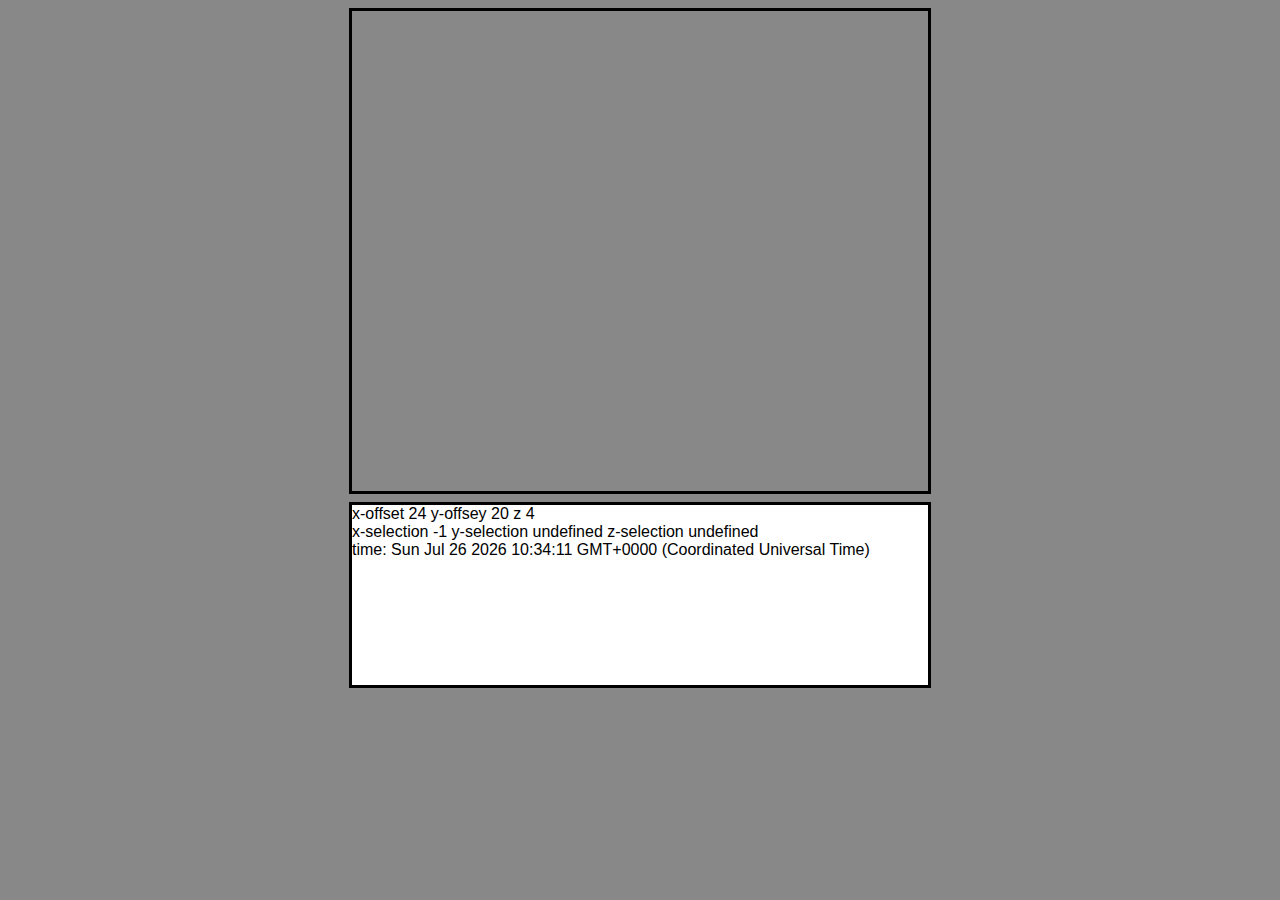
==== src/main/resources/static/gridgame/index.html @ 751d6ac8 "2d pathfinder working" ====
<!DOCTYPE html>
<html lang="en">
<head>
    <title>Turn Base Game</title>
    <meta charset="UTF-8" />
    <meta name="viewport" content="width=device-width, initial-scale=1.0" />
    <meta http-equiv="X-UA-Compatible" content="ie=edge" />
    <link href="main.css" rel="stylesheet" />
</head>
<body>
<div id="spelplan">
    <div id="game-board">
        <div id="cursor" class="agent"></div>
    </div>
    <div id="game-info">
        &#9786
    </div>
</div>


<script src="../js/json.js"></script>
<script src="../js/minAjax.js"></script>
<script src="../js/util.js"></script>
<script src="game.js"></script>
</body>
</html>
---- src/main/resources/static/gridgame/main.css ----
*{margin: 0; padding:0; }

body{
	font-family:arial;
	background:#888888;
}

#spelplan{
	width: 100%;
}

#game-board, #game-info {
	width:576px;
	border-style: solid;
	border-width: 1;
	border-color: black;
	margin: auto;
	margin-top: 8px;
	position: relative;
}
#game-info {
    height: 180px;
    overflow: auto;
    background-color: white;
}

.card{
	height:24px;
	width:24px;
	display:inline-block;

	/* background-image: url('tileset1.png'); */

    /* incase we want characters as tiles */
    text-align: center;
    vertical-align: middle;
    line-height: 24px;
}

.active {
/* TODO */
}

.agent {
    position: absolute;
    width: 24px;
    height: 24px;
    z-index: 1;
    font-size: large;
	border-style: solid;
	border-width: 1;
	border-color: black;
}
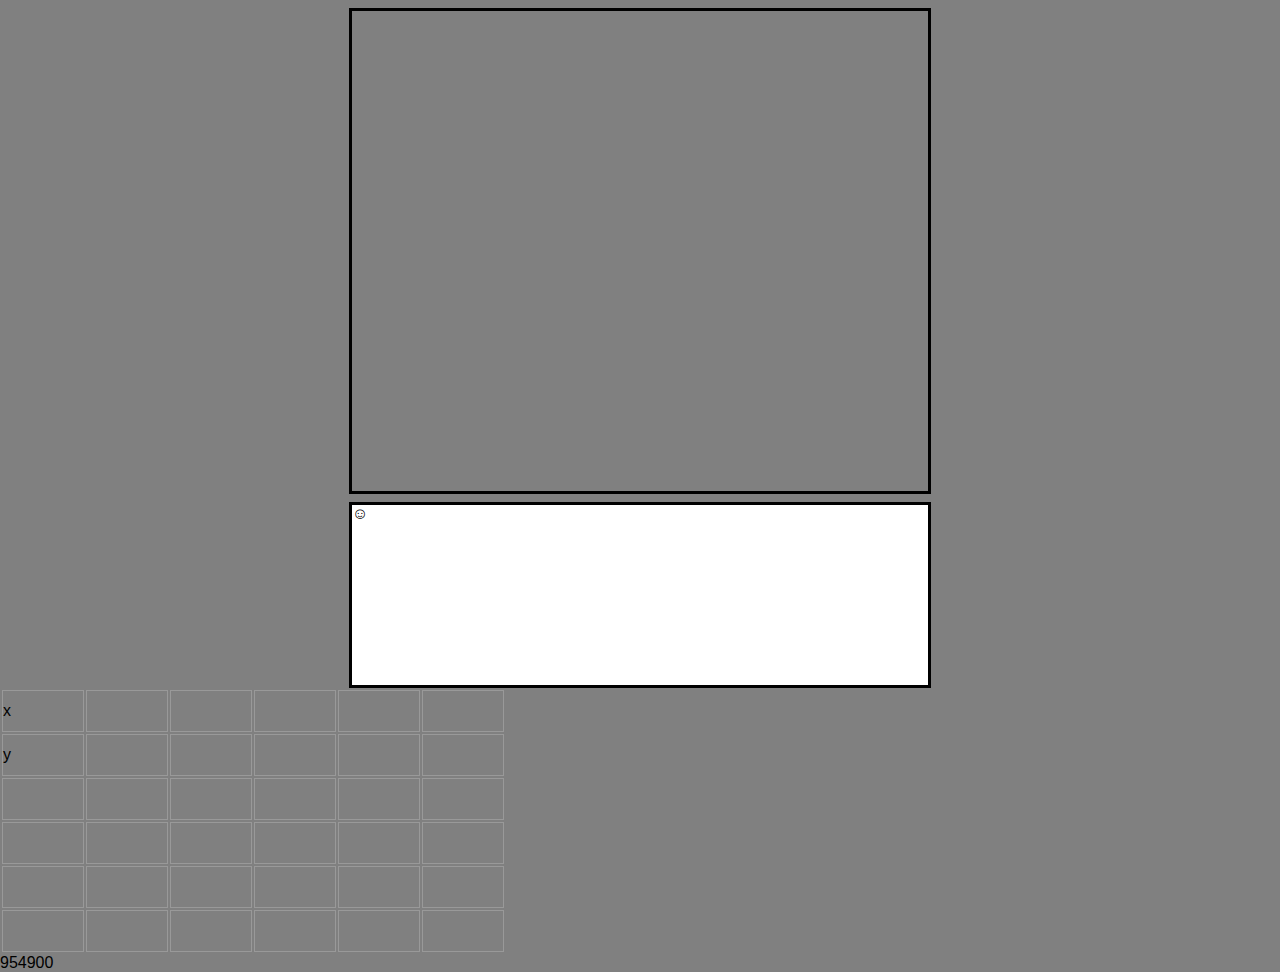
==== commit 68de6f1d: "ensure creature is on the same xy axis of target when at end of path" ====
--- a/src/main/resources/static/gridgame/index.html
+++ b/src/main/resources/static/gridgame/index.html
@@ -16,11 +16,62 @@
         &#9786
     </div>
 </div>
-
+<table id="table">
+    <tr>
+        <td>x</td>
+        <td></td>
+        <td></td>
+        <td></td>
+        <td></td>
+        <td></td>
+    </tr>
+    <tr>
+        <td>y</td>
+        <td></td>
+        <td></td>
+        <td></td>
+        <td></td>
+        <td></td>
+    </tr>
+    <tr>
+        <td></td>
+        <td></td>
+        <td></td>
+        <td></td>
+        <td></td>
+        <td></td>
+    </tr>
+    <tr>
+        <td></td>
+        <td></td>
+        <td></td>
+        <td></td>
+        <td></td>
+        <td></td>
+    </tr>
+    <tr>
+        <td></td>
+        <td></td>
+        <td></td>
+        <td></td>
+        <td></td>
+        <td></td>
+    </tr>
+    <tr>
+        <td></td>
+        <td></td>
+        <td></td>
+        <td></td>
+        <td></td>
+        <td></td>
+    </tr>
+</table>
+<script src="../js/jquery-1.9.1.min.js"></script>
 
 <script src="../js/json.js"></script>
 <script src="../js/minAjax.js"></script>
 <script src="../js/util.js"></script>
 <script src="game.js"></script>
+<script src="view.js"></script>
 </body>
 </html>--- a/src/main/resources/static/gridgame/main.css
+++ b/src/main/resources/static/gridgame/main.css
@@ -3,7 +3,7 @@
 
 body{
 	font-family:arial;
-	background:#888888;
+	background: gray;
 }
 
 #spelplan{
@@ -50,5 +50,25 @@
     font-size: large;
 	border-style: solid;
 	border-width: 1;
-	border-color: black;
+	border-color: white;
+}
+
+.name {
+    position: absolute;
+    width: auto;
+    height: auto;
+    z-index: 1;
+    font-size: small;
+    color: white;
+}
+
+table td {
+    border: 1px solid #999;
+    width: 80px;
+    height: 40px;
+    margin: 10px;
+}
+
+td.selected {
+    background-color: green;
 }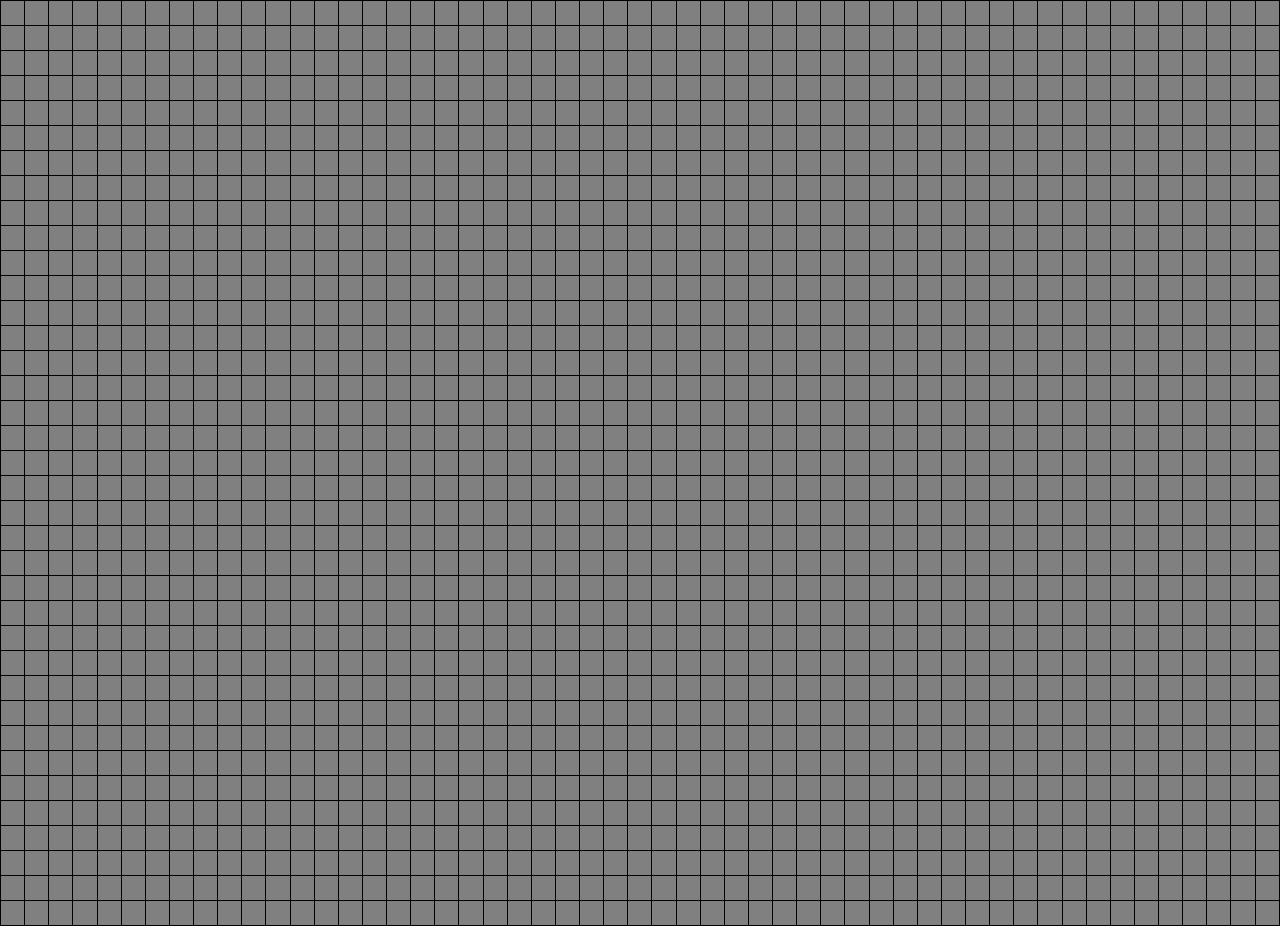
==== commit 1fd826d1: "front end using table" ====
--- a/src/main/resources/static/gridgame/index.html
+++ b/src/main/resources/static/gridgame/index.html
@@ -8,63 +8,7 @@
     <link href="main.css" rel="stylesheet" />
 </head>
 <body>
-<div id="spelplan">
-    <div id="game-board">
-        <div id="cursor" class="agent"></div>
-    </div>
-    <div id="game-info">
-        &#9786
-    </div>
-</div>
-<table id="table">
-    <tr>
-        <td>x</td>
-        <td></td>
-        <td></td>
-        <td></td>
-        <td></td>
-        <td></td>
-    </tr>
-    <tr>
-        <td>y</td>
-        <td></td>
-        <td></td>
-        <td></td>
-        <td></td>
-        <td></td>
-    </tr>
-    <tr>
-        <td></td>
-        <td></td>
-        <td></td>
-        <td></td>
-        <td></td>
-        <td></td>
-    </tr>
-    <tr>
-        <td></td>
-        <td></td>
-        <td></td>
-        <td></td>
-        <td></td>
-        <td></td>
-    </tr>
-    <tr>
-        <td></td>
-        <td></td>
-        <td></td>
-        <td></td>
-        <td></td>
-        <td></td>
-    </tr>
-    <tr>
-        <td></td>
-        <td></td>
-        <td></td>
-        <td></td>
-        <td></td>
-        <td></td>
-    </tr>
+<table id="table" class="no-spacing" cellspacing="0">
 </table>
 <script src="../js/jquery-1.9.1.min.js"></script>
 
@@ -73,5 +17,6 @@
 <script src="../js/util.js"></script>
 <script src="game.js"></script>
 <script src="view.js"></script>
+<script src="input.js"></script>
 </body>
 </html>--- a/src/main/resources/static/gridgame/main.css
+++ b/src/main/resources/static/gridgame/main.css
@@ -63,12 +63,18 @@
 }
 
 table td {
-    border: 1px solid #999;
-    width: 80px;
-    height: 40px;
-    margin: 10px;
+    border: 1px solid black;
+    width: 24px;
+    height: 24px;
+    margin: 0px;
+
+}
+table.no-spacing {
+  border-spacing:0; /* Removes the cell spacing via CSS */
+  border-collapse: collapse;  /* Optional - if you don't want to have double border where cells touch */
+}
+td.selected {
+    background-color: green;
 }
 
-td.selected {
-    background-color: green;
-}+img {display:block; }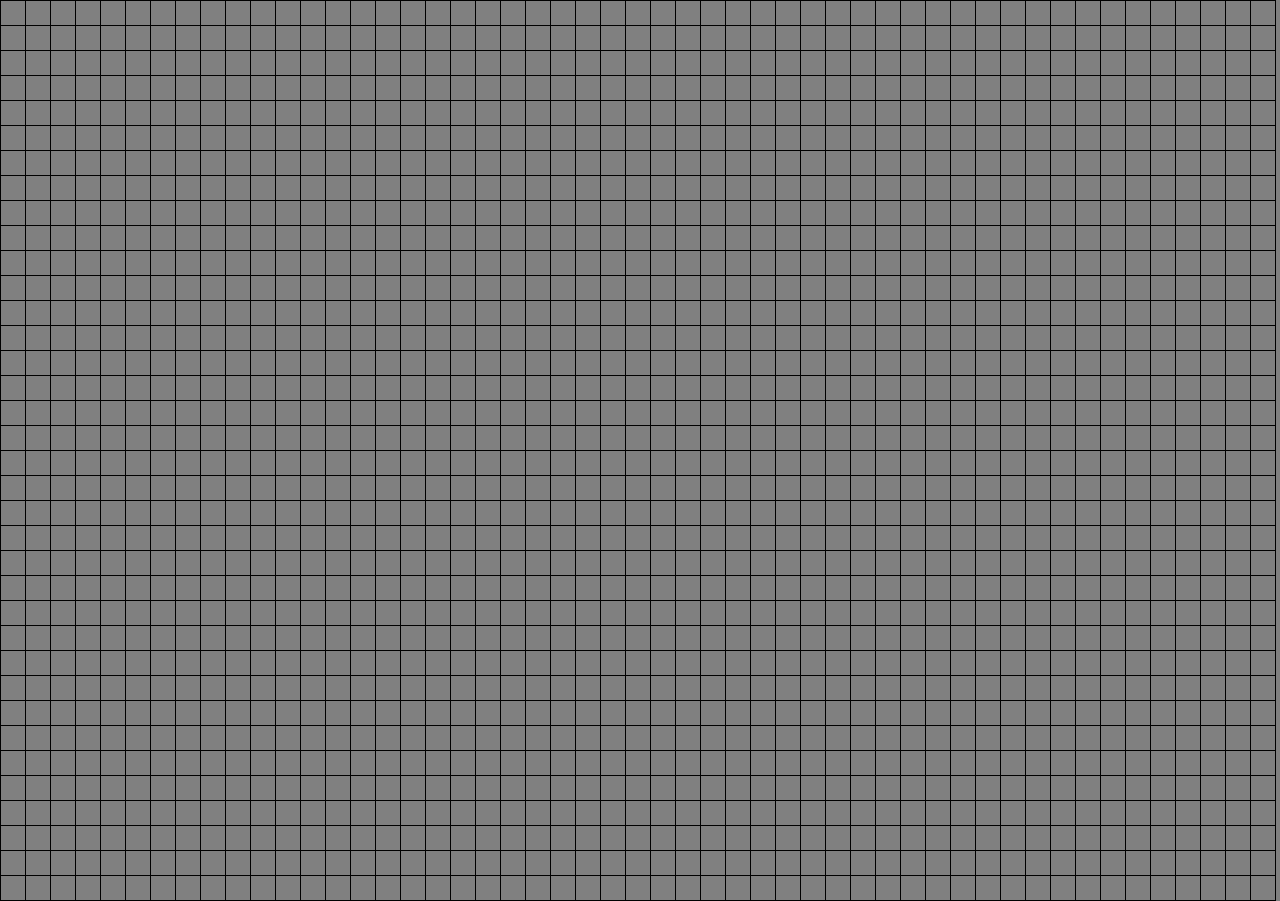
==== commit c43ee4b2: "resize" ====
--- a/src/main/resources/static/gridgame/index.html
+++ b/src/main/resources/static/gridgame/index.html
@@ -15,8 +15,8 @@
 <script src="../js/json.js"></script>
 <script src="../js/minAjax.js"></script>
 <script src="../js/util.js"></script>
-<script src="game.js"></script>
 <script src="view.js"></script>
+<script src="controller.js"></script>
 <script src="input.js"></script>
 </body>
 </html>--- a/src/main/resources/static/gridgame/main.css
+++ b/src/main/resources/static/gridgame/main.css
@@ -72,9 +72,10 @@
 table.no-spacing {
   border-spacing:0; /* Removes the cell spacing via CSS */
   border-collapse: collapse;  /* Optional - if you don't want to have double border where cells touch */
+  table-layout: fixed;
 }
 td.selected {
-    background-color: green;
+    border: 1px solid white;
 }
 
 img {display:block; }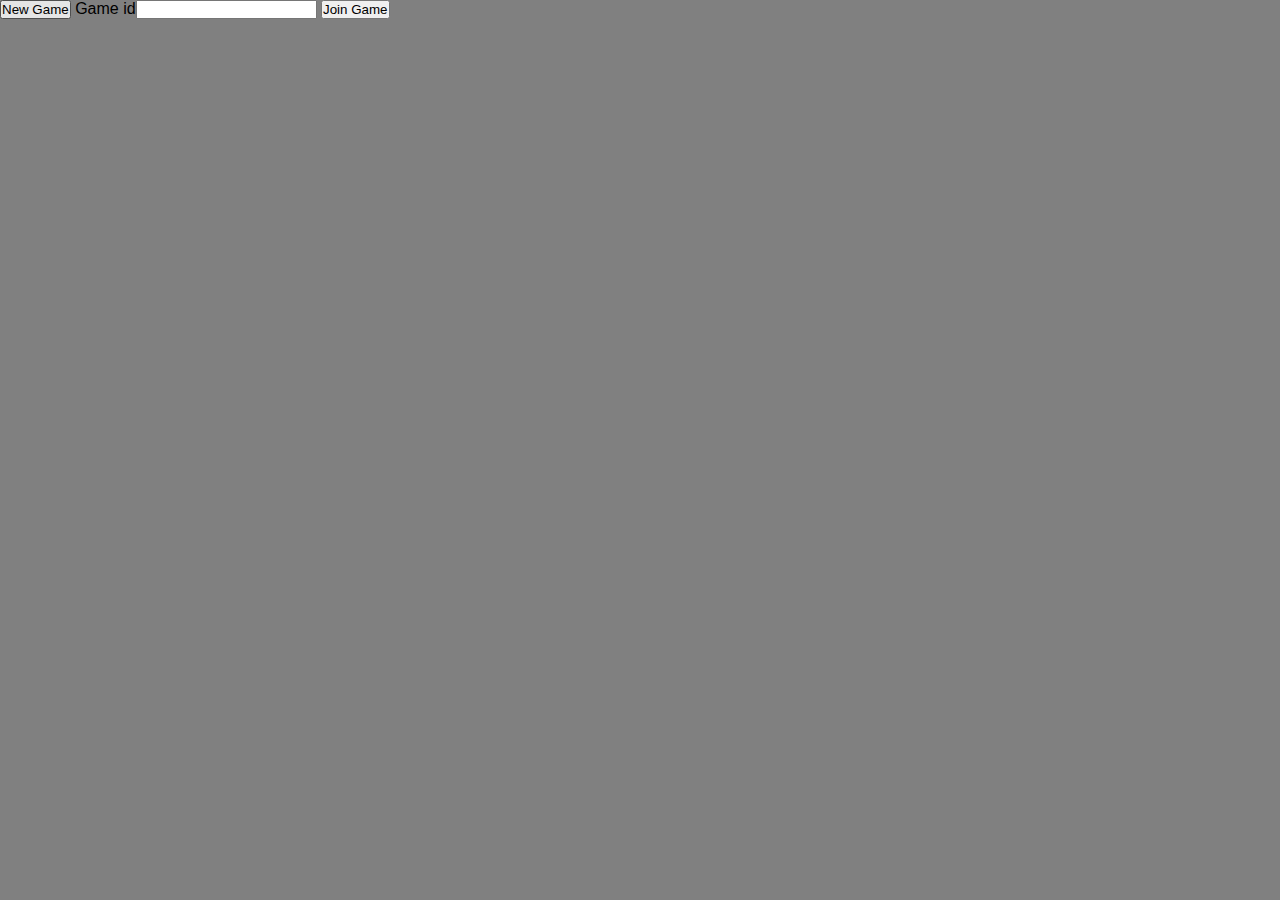
==== commit 7d8d2cc7: "bitcoin" ====
--- a/src/main/resources/static/gridgame/index.html
+++ b/src/main/resources/static/gridgame/index.html
@@ -8,15 +8,23 @@
     <link href="main.css" rel="stylesheet" />
 </head>
 <body>
-<table id="table" class="no-spacing" cellspacing="0">
-</table>
+<div id="game-menu">
+    <button id="new-game">New Game</button>
+    <label for="game-id">Game id</label><input id="game-id"/>
+    <button id="Join game">Join Game</button>
+</div>
+<div id="game">
+    <table id="table" class="no-spacing" cellspacing="0"></table>
+</div>
+<div id="controls"><button>test</button></div>
 <script src="../js/jquery-1.9.1.min.js"></script>
 
 <script src="../js/json.js"></script>
 <script src="../js/minAjax.js"></script>
 <script src="../js/util.js"></script>
+<script src="controls.js"></script>
+<script src="input.js"></script>
 <script src="view.js"></script>
 <script src="controller.js"></script>
-<script src="input.js"></script>
 </body>
 </html>--- a/src/main/resources/static/gridgame/main.css
+++ b/src/main/resources/static/gridgame/main.css
@@ -6,8 +6,9 @@
 	background: gray;
 }
 
-#spelplan{
-	width: 100%;
+#container {
+	width: 80%;
+	height: 80%;
 }
 
 #game-board, #game-info {
@@ -78,4 +79,21 @@
     border: 1px solid white;
 }
 
-img {display:block; }+img {display:block; }
+
+#controls {
+    position: absolute;
+    left: 500px;
+    top: 500px;
+    background-color: white;
+    opacity: 50%;
+    display: none;
+}
+
+
+#game-menu {
+    display: block;
+}
+#game {
+    display: none;
+}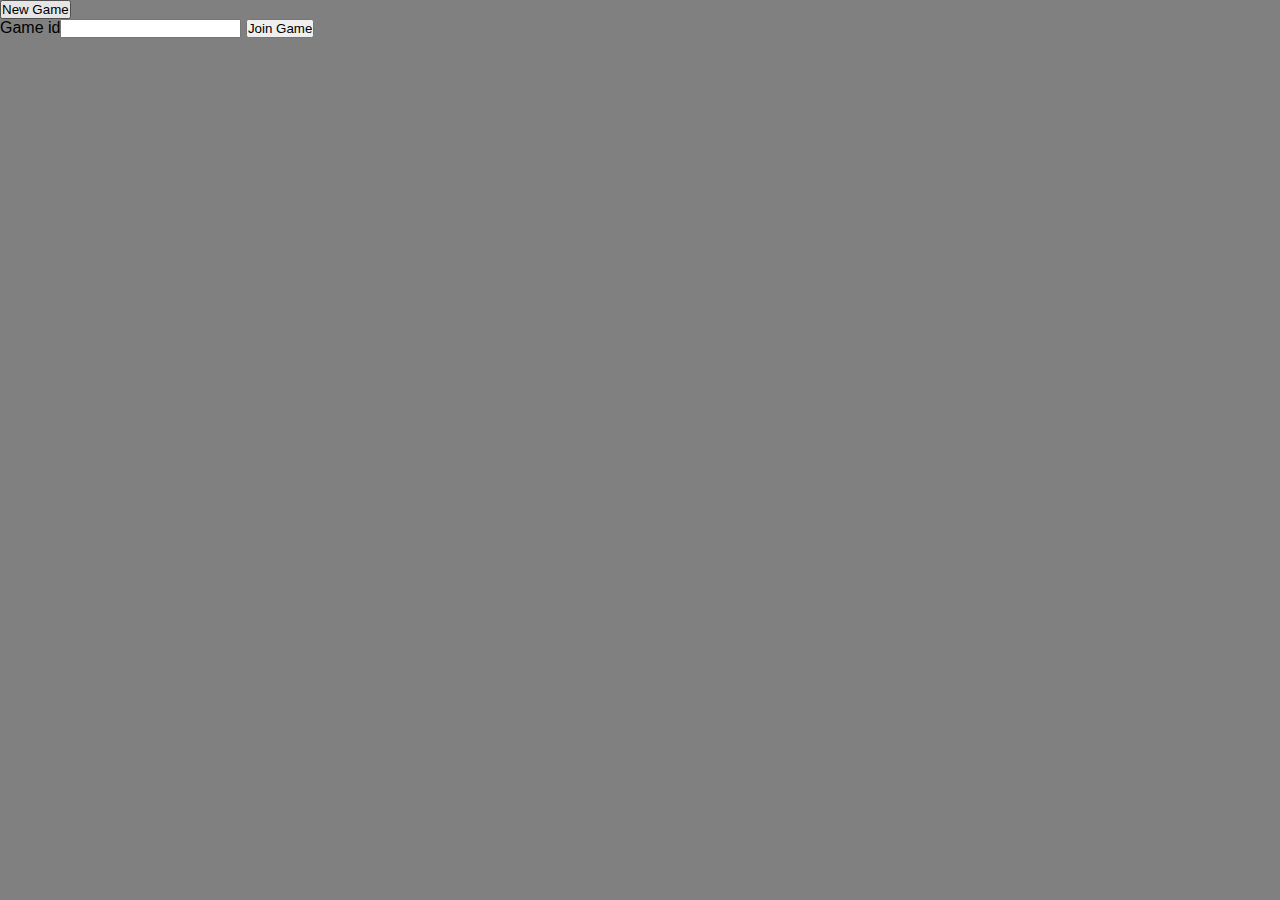
==== commit 4fc091e8: "two player" ====
--- a/src/main/resources/static/gridgame/index.html
+++ b/src/main/resources/static/gridgame/index.html
@@ -9,9 +9,9 @@
 </head>
 <body>
 <div id="game-menu">
-    <button id="new-game">New Game</button>
+    <button id="new-game">New Game</button><br>
     <label for="game-id">Game id</label><input id="game-id"/>
-    <button id="Join game">Join Game</button>
+    <button id="join-game">Join Game</button>
 </div>
 <div id="game">
     <table id="table" class="no-spacing" cellspacing="0"></table>
